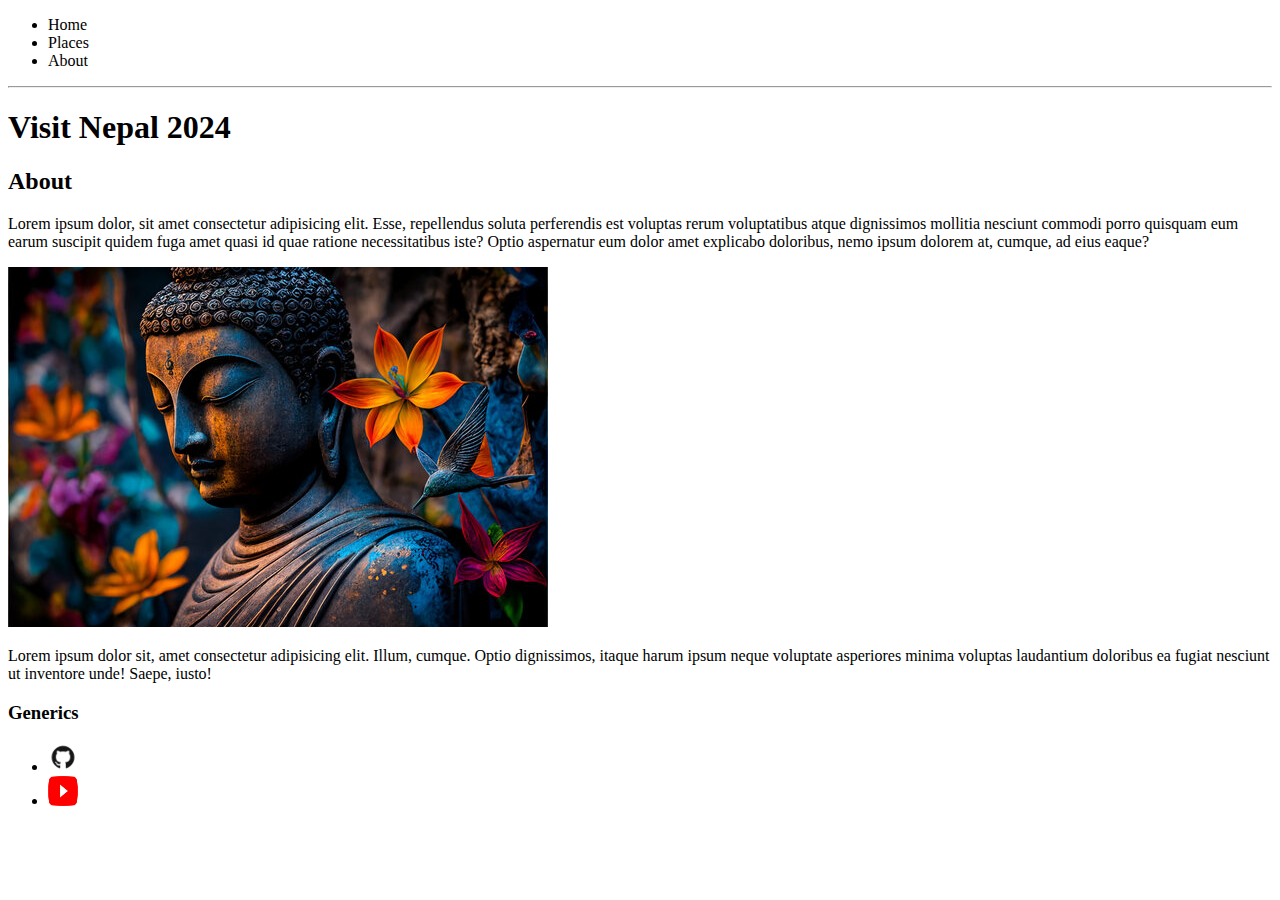
==== Day_1_HTML_Basics/index.html @ 48aa005c "HTML Basics 🌸🪻" ====
<!DOCTYPE html>
<html>
    <head>
        <body>
            <header>
                <nav>
                    <ul>
                        <li>Home</li>
                        <li>Places</li>
                        <li>About</li>
                    </ul>
                </nav>
                <hr>
                <h1>Visit Nepal 2024</h1>
            </header>

            <section>
                <h2>About</h2>
                <p>Lorem ipsum dolor, sit amet consectetur adipisicing elit. Esse, repellendus soluta perferendis est voluptas rerum voluptatibus atque dignissimos mollitia nesciunt commodi porro quisquam eum earum suscipit quidem fuga amet quasi id quae ratione necessitatibus iste? Optio aspernatur eum dolor amet explicabo doloribus, nemo ipsum dolorem at, cumque, ad eius eaque?</p>
                <img src="/img/buddha.jpg" alt="buddha" >
                <p>Lorem ipsum dolor sit, amet consectetur adipisicing elit. Illum, cumque. Optio dignissimos, itaque harum ipsum neque voluptate asperiores minima voluptas laudantium doloribus ea fugiat nesciunt ut inventore unde! Saepe, iusto!</p>
            </section>

            <footer>
                <h3>Generics</h3>
                <ul>
                    <li><img src="/img/github.png" alt="Github" height= "30px" width = "30px"> </li>
                    <li> <img src="/img/youtube.png" alt="Youtube" height= "30px" width = "30px"></li>
                </ul>
            </footer>
        </body>
    </head>
</html>
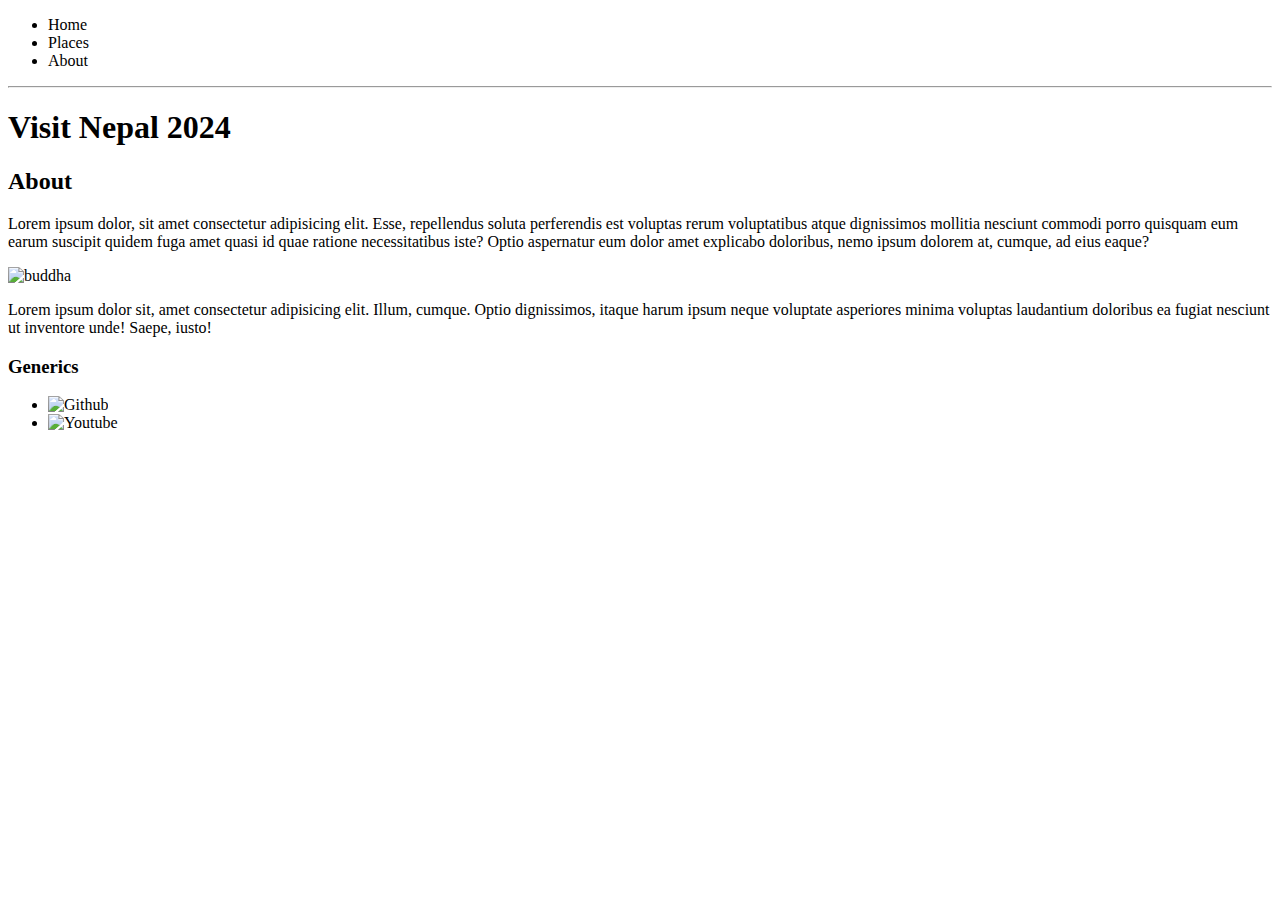
==== commit e710e4e3: "Path Fixed 🌼" ====
--- a/Day_1_HTML_Basics/index.html
+++ b/Day_1_HTML_Basics/index.html
@@ -17,15 +17,15 @@
             <section>
                 <h2>About</h2>
                 <p>Lorem ipsum dolor, sit amet consectetur adipisicing elit. Esse, repellendus soluta perferendis est voluptas rerum voluptatibus atque dignissimos mollitia nesciunt commodi porro quisquam eum earum suscipit quidem fuga amet quasi id quae ratione necessitatibus iste? Optio aspernatur eum dolor amet explicabo doloribus, nemo ipsum dolorem at, cumque, ad eius eaque?</p>
-                <img src="/img/buddha.jpg" alt="buddha" >
+                <img src="./img/buddha.jpg" alt="buddha" >
                 <p>Lorem ipsum dolor sit, amet consectetur adipisicing elit. Illum, cumque. Optio dignissimos, itaque harum ipsum neque voluptate asperiores minima voluptas laudantium doloribus ea fugiat nesciunt ut inventore unde! Saepe, iusto!</p>
             </section>
 
             <footer>
                 <h3>Generics</h3>
                 <ul>
-                    <li><img src="/img/github.png" alt="Github" height= "30px" width = "30px"> </li>
-                    <li> <img src="/img/youtube.png" alt="Youtube" height= "30px" width = "30px"></li>
+                    <li><img src="./img/github.png" alt="Github" height= "30px" width = "30px"> </li>
+                    <li> <img src="./img/youtube.png" alt="Youtube" height= "30px" width = "30px"></li>
                 </ul>
             </footer>
         </body>
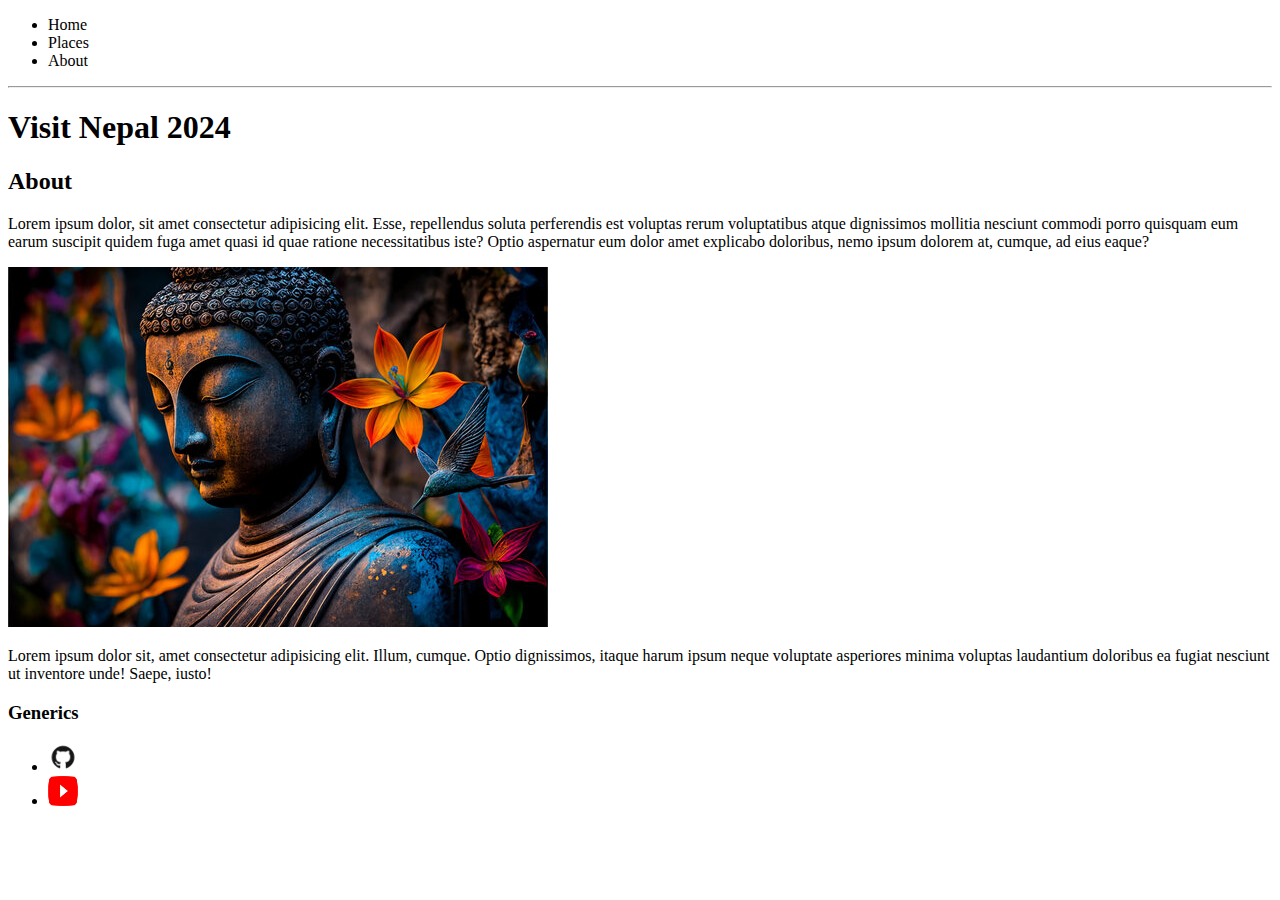
==== commit 3252a50c: "path updated 🌼🍃" ====
--- a/Day_1_HTML_Basics/index.html
+++ b/Day_1_HTML_Basics/index.html
@@ -17,15 +17,15 @@
             <section>
                 <h2>About</h2>
                 <p>Lorem ipsum dolor, sit amet consectetur adipisicing elit. Esse, repellendus soluta perferendis est voluptas rerum voluptatibus atque dignissimos mollitia nesciunt commodi porro quisquam eum earum suscipit quidem fuga amet quasi id quae ratione necessitatibus iste? Optio aspernatur eum dolor amet explicabo doloribus, nemo ipsum dolorem at, cumque, ad eius eaque?</p>
-                <img src="./img/buddha.jpg" alt="buddha" >
+                <img src="../img/buddha.jpg" alt="buddha" >
                 <p>Lorem ipsum dolor sit, amet consectetur adipisicing elit. Illum, cumque. Optio dignissimos, itaque harum ipsum neque voluptate asperiores minima voluptas laudantium doloribus ea fugiat nesciunt ut inventore unde! Saepe, iusto!</p>
             </section>
 
             <footer>
                 <h3>Generics</h3>
                 <ul>
-                    <li><img src="./img/github.png" alt="Github" height= "30px" width = "30px"> </li>
-                    <li> <img src="./img/youtube.png" alt="Youtube" height= "30px" width = "30px"></li>
+                    <li><img src="../img/github.png" alt="Github" height= "30px" width = "30px"> </li>
+                    <li> <img src="../img/youtube.png" alt="Youtube" height= "30px" width = "30px"></li>
                 </ul>
             </footer>
         </body>
